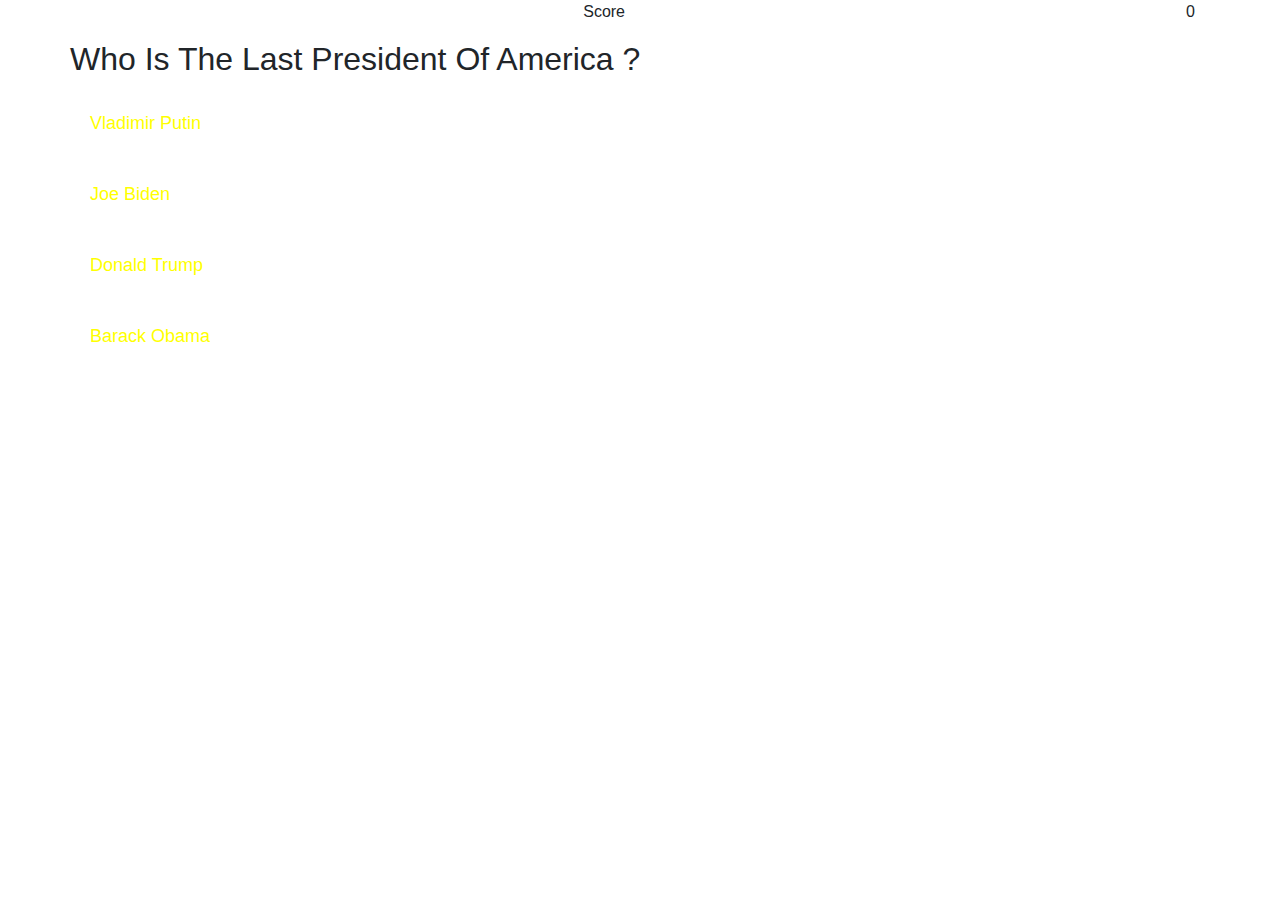
==== game.html @ 1e666984 "ok" ====
<!DOCTYPE html>
<html lang="en">
<head>
    <meta charset="UTF-8">
    <meta http-equiv="X-UA-Compatible" content="IE=edge">
    <meta name="viewport" content="width=device-width, initial-scale=1.0">
    <title>Quiz</title>
    <link rel="stylesheet" href="style.css">
    <!-- Latest compiled and minified CSS -->
<link rel="stylesheet" href="https://maxcdn.bootstrapcdn.com/bootstrap/4.5.2/css/bootstrap.min.css">

<!-- jQuery library -->
<script src="https://ajax.googleapis.com/ajax/libs/jquery/3.5.1/jquery.min.js"></script>

<!-- Popper JS -->
<script src="https://cdnjs.cloudflare.com/ajax/libs/popper.js/1.16.0/umd/popper.min.js"></script>

<!-- Latest compiled JavaScript -->
<script src="https://maxcdn.bootstrapcdn.com/bootstrap/4.5.2/js/bootstrap.min.js"></script>
</head>
<body>

    <div class="container">
        <div class="row">
            <div class="col-lg-6 col-sm-6 text-right">
                <div class="score">
                    <p class="">
                        score
                    </p>
                </div>

            </div>
            <div class="col-lg-6 col-sm-6 text-right">
                <div class="score">
                    <p id="score">0</p>
                </div>
            </div>
            </div>
            <div class="row">

                <h2 id="question" class="text-center">
                    what is the question ??
                </h2>
            <div class="col-lg-12 col-sm-12 text-center">
                <div class="ch pt-4 pb-1">      
              <p class="choice" data-number="1">ch1</p> 
                </div>
                <div class="ch pt-4 pb-1">
                   
            <p class="choice" data-number="2">ch2</p>
                </div>
                <div class="ch pt-4 pb-1">
                  
            <p class="choice" data-number="3">ch3</p>
                </div>
                <div class="ch pt-4 pb-1">
                   
               <p class="choice" data-number="4">ch4</p >
                </div>

            </div>

        </div>
    </div>




<script src="game.js"></script>

</body>
</html>
---- style.css ----
*{
    padding: 0%;
    margin: 0%;
    box-sizing: border-box;
    text-transform: capitalize;
}
body{
    background-image: url("https://mir-s3-cdn-cf.behance.net/project_modules/max_1200/73d0f729875189.5608b9343c58d.png");
    background-size: cover;
    background-position: center;
    background-repeat: no-repeat;
    height: 100vh;
}
.ch{
    display: flex;
}
.fp{
    padding-top: 150px;
}
.clk{
    font-size: 30px;
    padding: 5px;
    background-color: tomato;
    border: tomato solid 5px;
    border-radius: 20px;
    color: white;
    font-weight: 500;
}
h1{
    padding: 10px;
}
.correct{
    background-color: green;
}

.incorrect{
    background-color: red;
}
.ch{
    border: none;
    color:yellow;
    font-size: large;
    font-weight: 500;
    border-radius: 30px;
    cursor: pointer;
    padding: 5px;
}
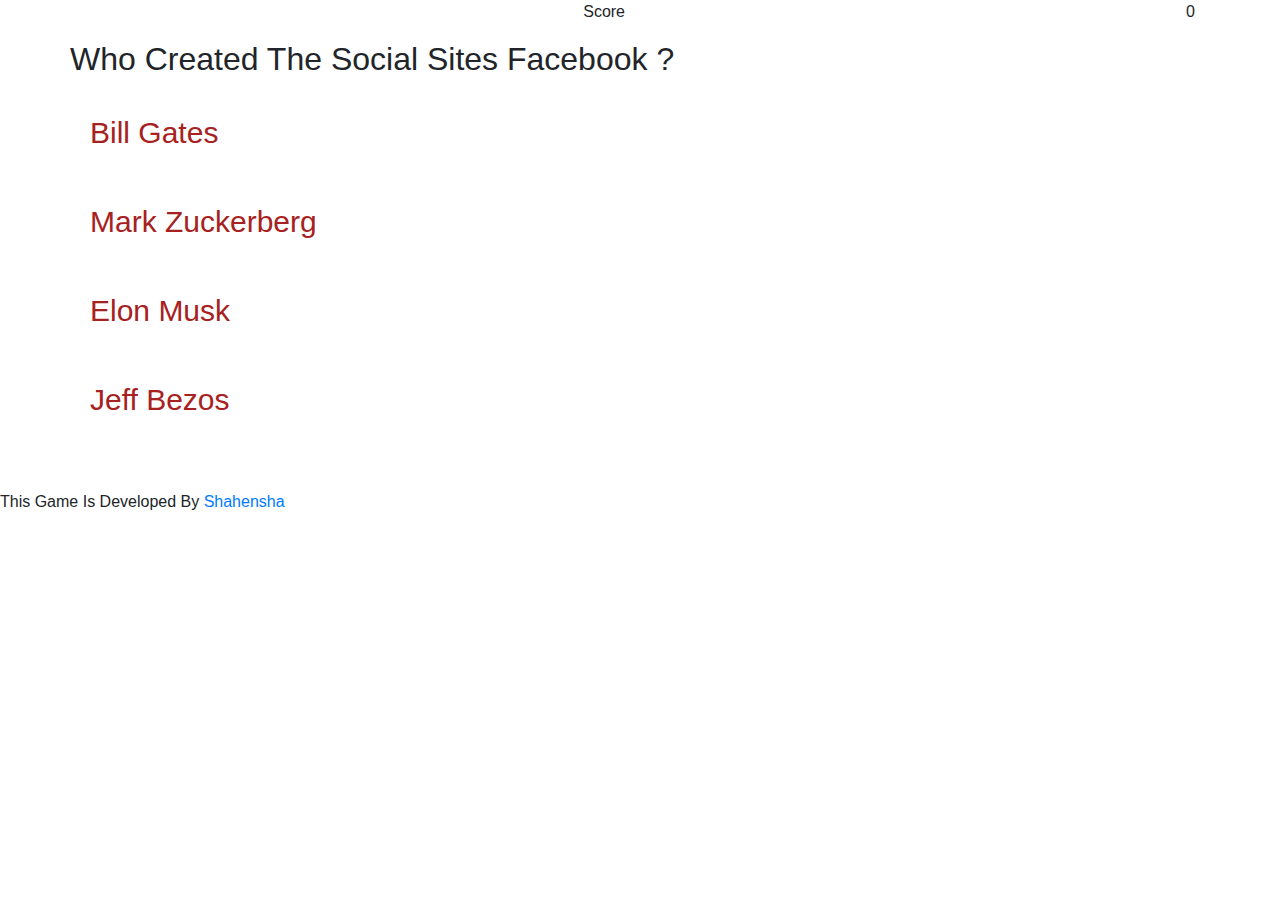
==== commit 2110bce7: "ok" ====
--- a/game.html
+++ b/game.html
@@ -65,7 +65,9 @@
 
 
 
-
+<p class="pt-5">
+    this game is developed by <a href="https://www.instagram.com/mr_shahensha/">shahensha</a> 
+</p>
 <script src="game.js"></script>
 
 </body>
--- a/style.css
+++ b/style.css
@@ -38,9 +38,9 @@
 }
 .ch{
     border: none;
-    color:yellow;
-    font-size: large;
+    color:rgb(167, 33, 33);
     font-weight: 500;
+    font-size: 30px;
     border-radius: 30px;
     cursor: pointer;
     padding: 5px;
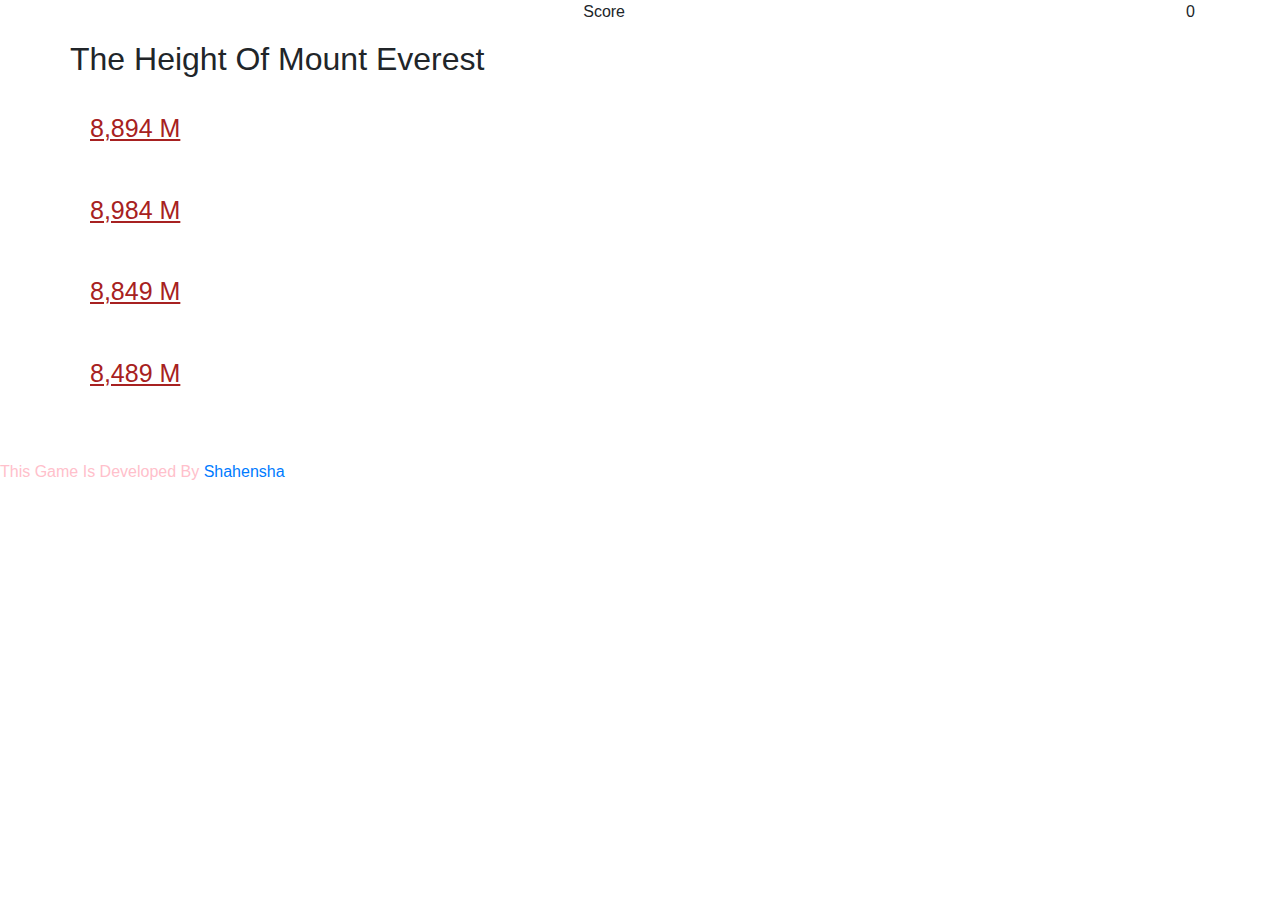
==== commit 10e3a929: "ok" ====
--- a/game.html
+++ b/game.html
@@ -65,7 +65,7 @@
 
 
 
-<p class="pt-5">
+<p class="pt-5 btm">
     this game is developed by <a href="https://www.instagram.com/mr_shahensha/">shahensha</a> 
 </p>
 <script src="game.js"></script>
--- a/style.css
+++ b/style.css
@@ -40,8 +40,13 @@
     border: none;
     color:rgb(167, 33, 33);
     font-weight: 500;
-    font-size: 30px;
+    font-size: 25px;
     border-radius: 30px;
     cursor: pointer;
     padding: 5px;
+    text-decoration: underline;
 }
+.btm{
+    color:pink;
+    font-weight: 500;
+}
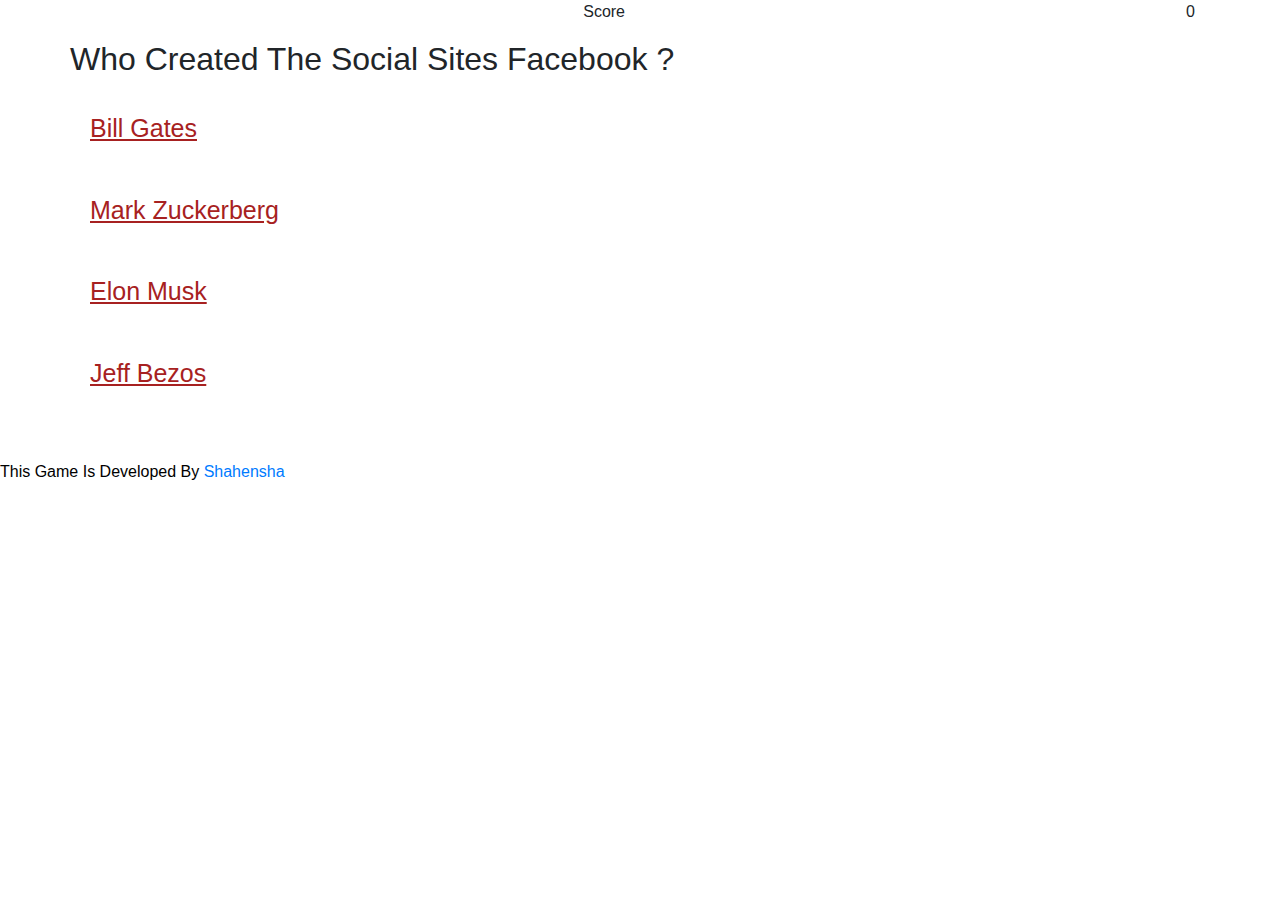
==== commit 8536e03a: "ok" ====
--- a/game.html
+++ b/game.html
@@ -36,7 +36,7 @@
                 </div>
             </div>
             </div>
-            <div class="row">
+            <div class="row" id="qs">
 
                 <h2 id="question" class="text-center">
                     what is the question ??
--- a/style.css
+++ b/style.css
@@ -47,6 +47,6 @@
     text-decoration: underline;
 }
 .btm{
-    color:pink;
+    color:black;
     font-weight: 500;
 }
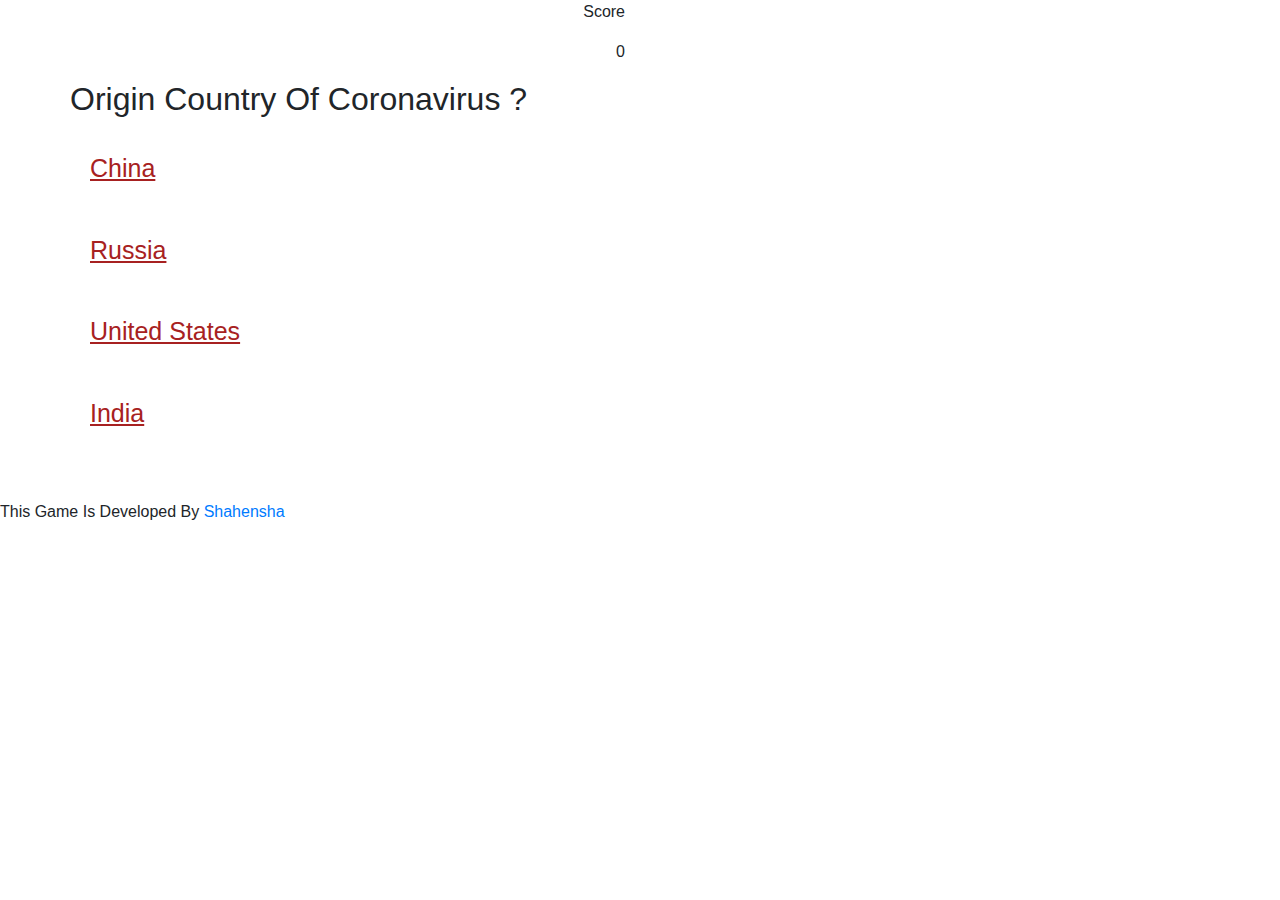
==== commit fea9607c: "ok" ====
--- a/game.html
+++ b/game.html
@@ -23,15 +23,10 @@
     <div class="container">
         <div class="row">
             <div class="col-lg-6 col-sm-6 text-right">
-                <div class="score">
-                    <p class="">
+                <div>
+                    <p>
                         score
                     </p>
-                </div>
-
-            </div>
-            <div class="col-lg-6 col-sm-6 text-right">
-                <div class="score">
                     <p id="score">0</p>
                 </div>
             </div>
@@ -65,7 +60,7 @@
 
 
 
-<p class="pt-5 btm">
+<p class="pt-5">
     this game is developed by <a href="https://www.instagram.com/mr_shahensha/">shahensha</a> 
 </p>
 <script src="game.js"></script>
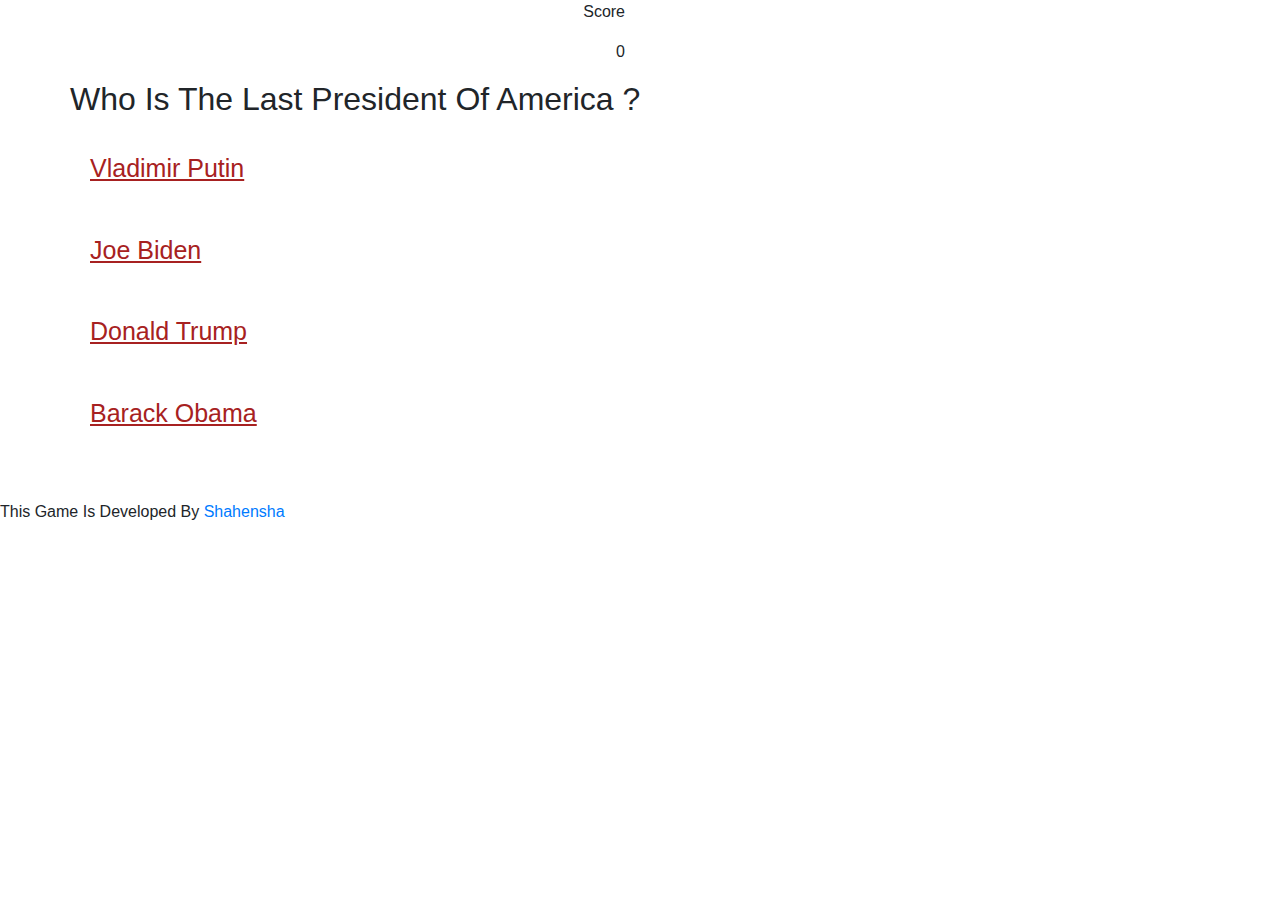
==== commit cf9d9c64: "ok" ====
--- a/game.html
+++ b/game.html
@@ -22,7 +22,7 @@
 
     <div class="container">
         <div class="row">
-            <div class="col-lg-6 col-sm-6 text-right">
+            <div class="col-lg-6 col-sm-6 text-right " id="scre">
                 <div>
                     <p>
                         score
--- a/style.css
+++ b/style.css
@@ -50,3 +50,18 @@
     color:black;
     font-weight: 500;
 }
+.scre1{
+    animation-name: final;
+    animation-duration: 5s;
+    animation-fill-mode: forwards;
+}
+@keyframes final{
+    100%{
+      
+      position: absolute;
+      left: 0%;
+      right: 30%;
+      top: 30%;
+      margin: auto;
+    }
+}
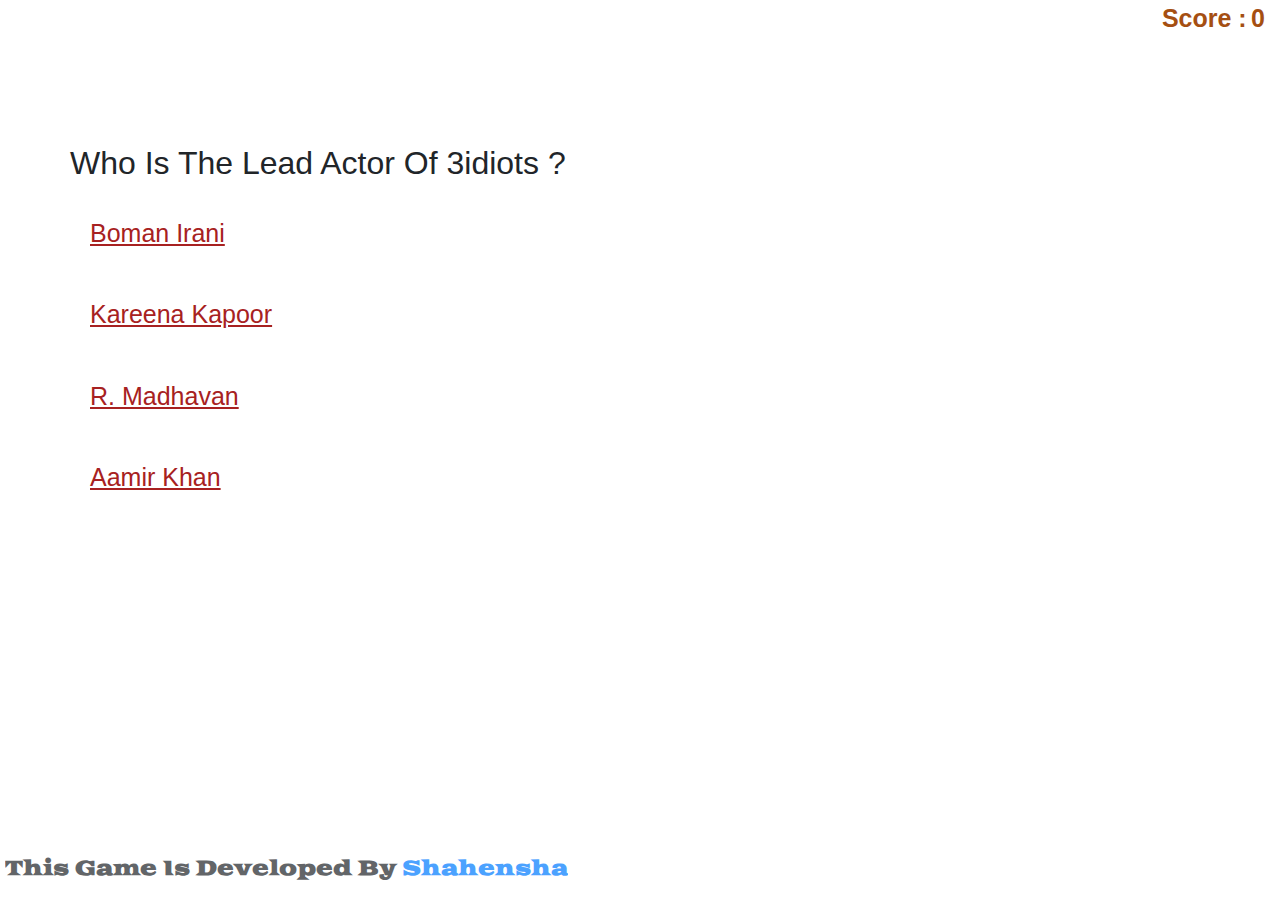
==== commit b78b8c4b: "ok" ====
--- a/game.html
+++ b/game.html
@@ -17,15 +17,21 @@
 
 <!-- Latest compiled JavaScript -->
 <script src="https://maxcdn.bootstrapcdn.com/bootstrap/4.5.2/js/bootstrap.min.js"></script>
+
+<link rel="preconnect" href="https://fonts.gstatic.com">
+<link href="https://fonts.googleapis.com/css2?family=Goblin+One&display=swap" rel="stylesheet">
+
 </head>
 <body>
 
     <div class="container">
         <div class="row">
-            <div class="col-lg-6 col-sm-6 text-right " id="scre">
-                <div>
+            <div class="col-lg-6 col-sm-6 text-right  " id="scre">
+               <div>
+
+               
                     <p>
-                        score
+                        score :
                     </p>
                     <p id="score">0</p>
                 </div>
@@ -59,10 +65,11 @@
     </div>
 
 
-
+<div class="developer">
 <p class="pt-5">
     this game is developed by <a href="https://www.instagram.com/mr_shahensha/">shahensha</a> 
 </p>
+</div>
 <script src="game.js"></script>
 
 </body>
--- a/style.css
+++ b/style.css
@@ -50,18 +50,53 @@
     color:black;
     font-weight: 500;
 }
+.developer{
+    position: absolute;
+    right: 5px;
+    left: 5px;
+    font-size: 20px;
+    bottom: 0;
+    opacity: .7;
+    font-family: 'Goblin One', cursive;
+    font-weight: 700;
+}
+#qs{
+    margin-top: 13%;
+}
+#scre{
+ position: absolute;
+ top: 0%;
+ 
+ right: 0%;
+}
+#scre p{
+    font-weight: 800;
+    font-size: 25px;
+    color: rgb(165, 79, 18);
+    font-family: 'Gill Sans', 'Gill Sans MT', Calibri, 'Trebuchet MS', sans-serif;
+    display: inline-block;
+}
 .scre1{
     animation-name: final;
-    animation-duration: 5s;
+    animation-duration: 4s;
     animation-fill-mode: forwards;
 }
 @keyframes final{
     100%{
+      position: absolute;
+      right: 40%;
+      top: 30%;
       
-      position: absolute;
-      left: 0%;
-      right: 30%;
-      top: 30%;
-      margin: auto;
+      
     }
 }
+@media  screen and (max-width:650px) {
+
+    .developer{
+       
+        font-size: 10px;
+       bottom: 5%;
+      
+    }
+    
+}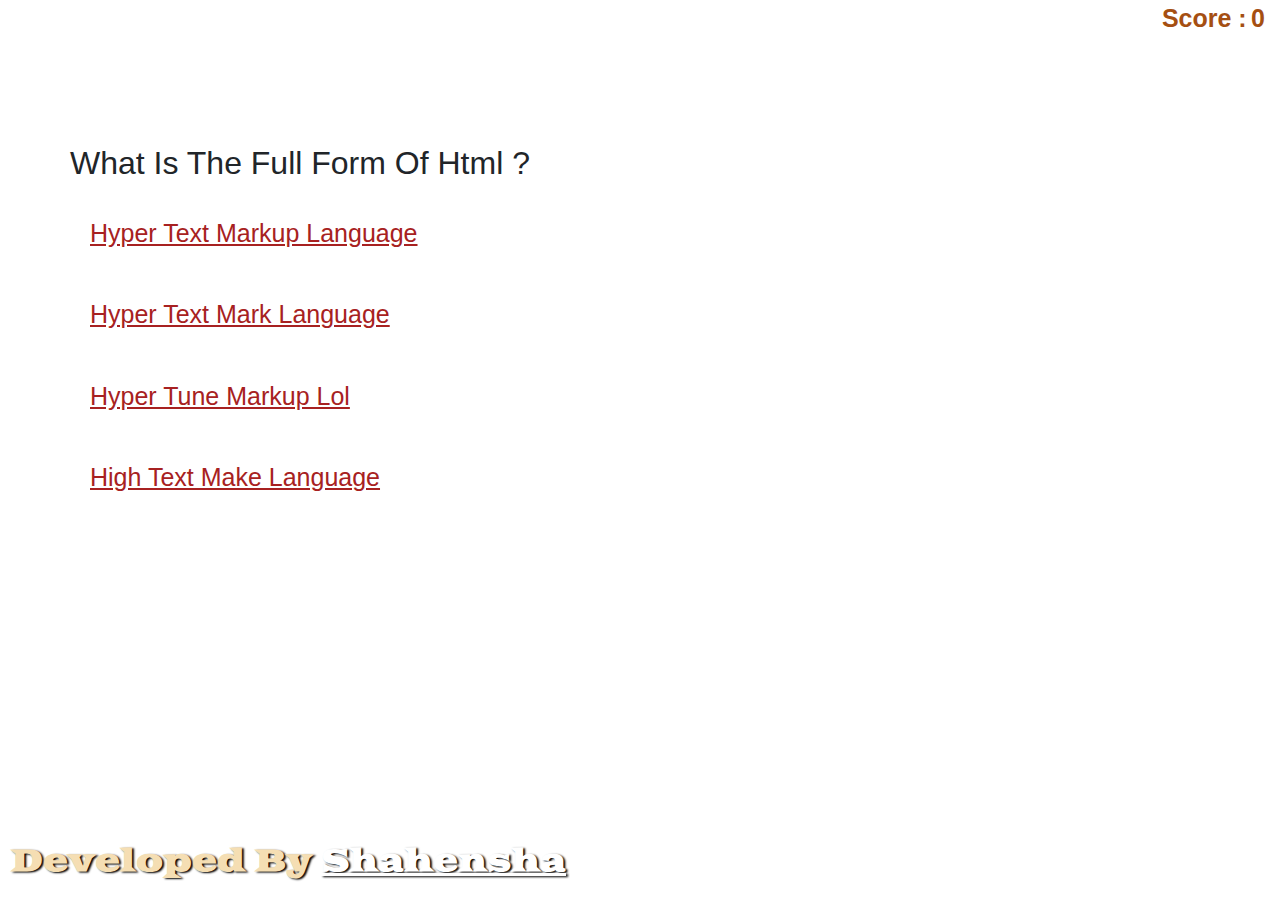
==== commit b6b87061: "Update game.html" ====
--- a/game.html
+++ b/game.html
@@ -66,11 +66,11 @@
 
 
 <div class="developer">
-<p class="pt-5">
-    this game is developed by <a href="https://www.instagram.com/mr_shahensha/">shahensha</a> 
-</p>
-</div>
+  <p>
+         Developed by <a style="color:white;text-decoration:underline;" href="http://shahensha.tech/" target="_blank">Shahensha</a>
+            </p>
+    </div>
 <script src="game.js"></script>
 
 </body>
-</html>+</html>
--- a/style.css
+++ b/style.css
@@ -54,9 +54,11 @@
     position: absolute;
     right: 5px;
     left: 5px;
-    font-size: 20px;
+    font-size: 30px;
     bottom: 0;
-    opacity: .7;
+    color: wheat;
+   text-shadow: black 2px 1px 2px;
+    padding-left: 6px;
     font-family: 'Goblin One', cursive;
     font-weight: 700;
 }
